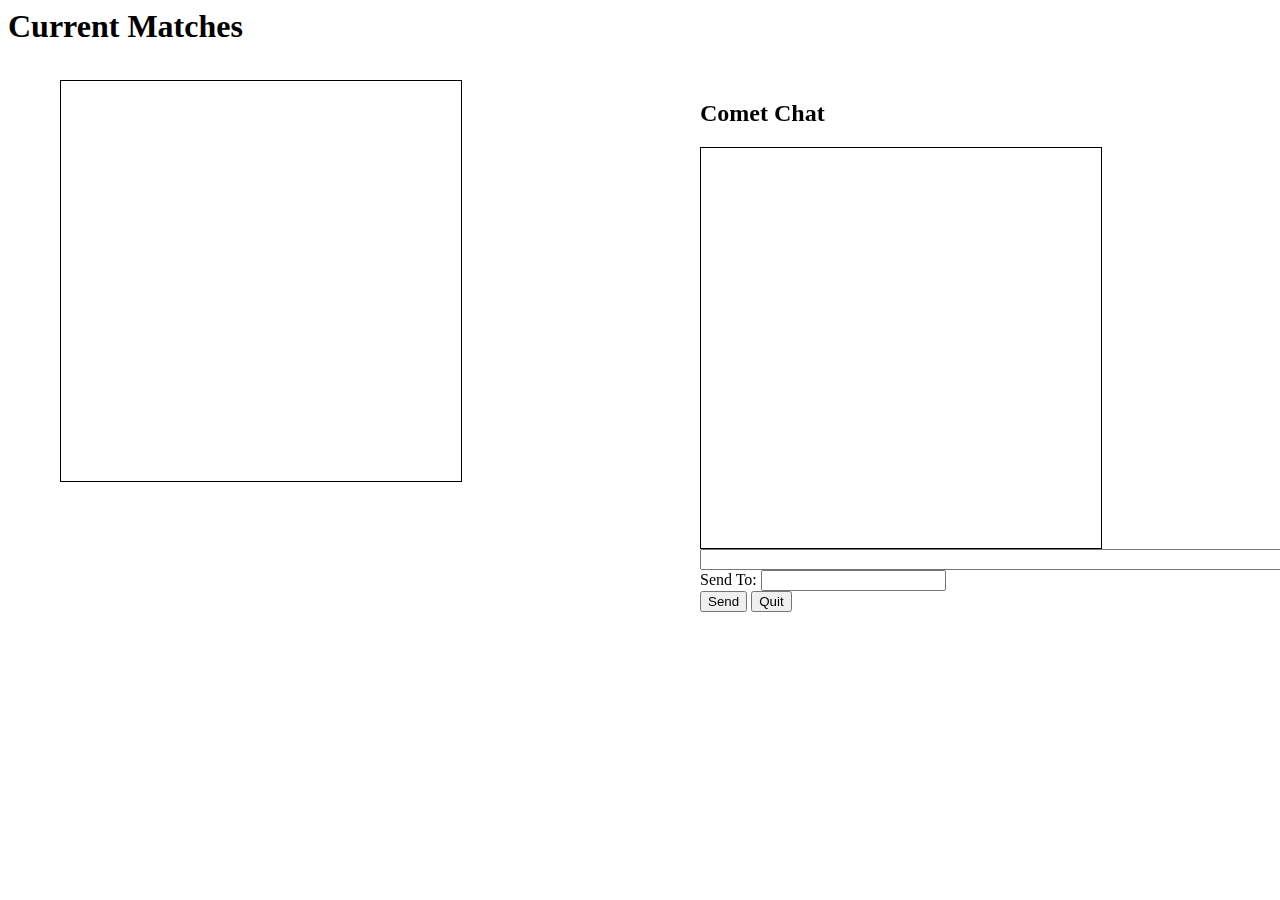
==== CometSample/web/chat.html @ b7c6072c "Parte Web com ligacao a partir de RMI" ====
<html>
    <head>
        <meta http-equiv="Content-Type" content="text/html; charset=UTF-8">
        <title>Comet Chat</title>
    </head>
    <body>
        <div id="displayCurrentMatches">
            <h1> Current Matches</h1>
            <div id="currentMatches" style="overflow: auto; border:thin solid #000000; position: fixed; top: 80px; left: 60px; width: 400px; height: 400px"></div>
        
        </div>
         
        <div id="display" style="  position: fixed;  top: 80px; left: 700px; width: 600px; height: 500px">
           <h2>Comet Chat</h2>
            <div id="messagesboard" style="overflow: auto; border: thin solid #000000; top: 80px; left: 60px; width: 400px; height: 400px"></div>
        
        <div id="input" style=" top: 490px; left: 700px; width: 600px; height: 60px">
            <input id="message" type="text" size="90"/><br/>
            Send To: <input id="destination" type="text" size="20"/><br/>
            <input type="button" onclick="sendMsg()" value="Send" />
            <input type="button" onclick="quitChat();window.location='about:blank';" value="Quit" />
        </div>
            
            </div>
    </body>
    <script type="text/javascript" src="comet.js"> </script>
    <script type="text/javascript">
    	
    	// Initiate Comet object
    	var comet = Comet("http://localhost:8080/CometSample/");
    	var board = document.getElementById('messagesboard');
    	
    	// Register with Server for COMET callbacks.
    	comet.get("ChatServlet?type=register", function(response) {
    		// updates the message board with the new response.
    		board.innerHTML = response;
    	});
    
    	function sendMsg() {
    		var msg = document.getElementById('message').value;
    		var dest = document.getElementById('destination').value;
    		if (dest == "") {
    			msg = "allusers\n" + msg;
    		}
    		else {
    			msg = dest + "\n" + msg
    		}
    			
    		comet.post("ChatServlet", msg, function(response) {
    			// Do Nothing
    		})
    		// Clears the value of the message element
    		document.getElementById('message').value = '';
    	}
  	
    	
    	function quitChat() {
    		comet.post("ChatServlet?type=exit", '', function(response) {
    			// Exits browser
    			window.location='about:blank';
    		})
    	}
    	
    	
    	//This makes the browser call the quitChat function before unloading(or closing) the page
    	window.onunload = quitChat;
    </script>
</html>
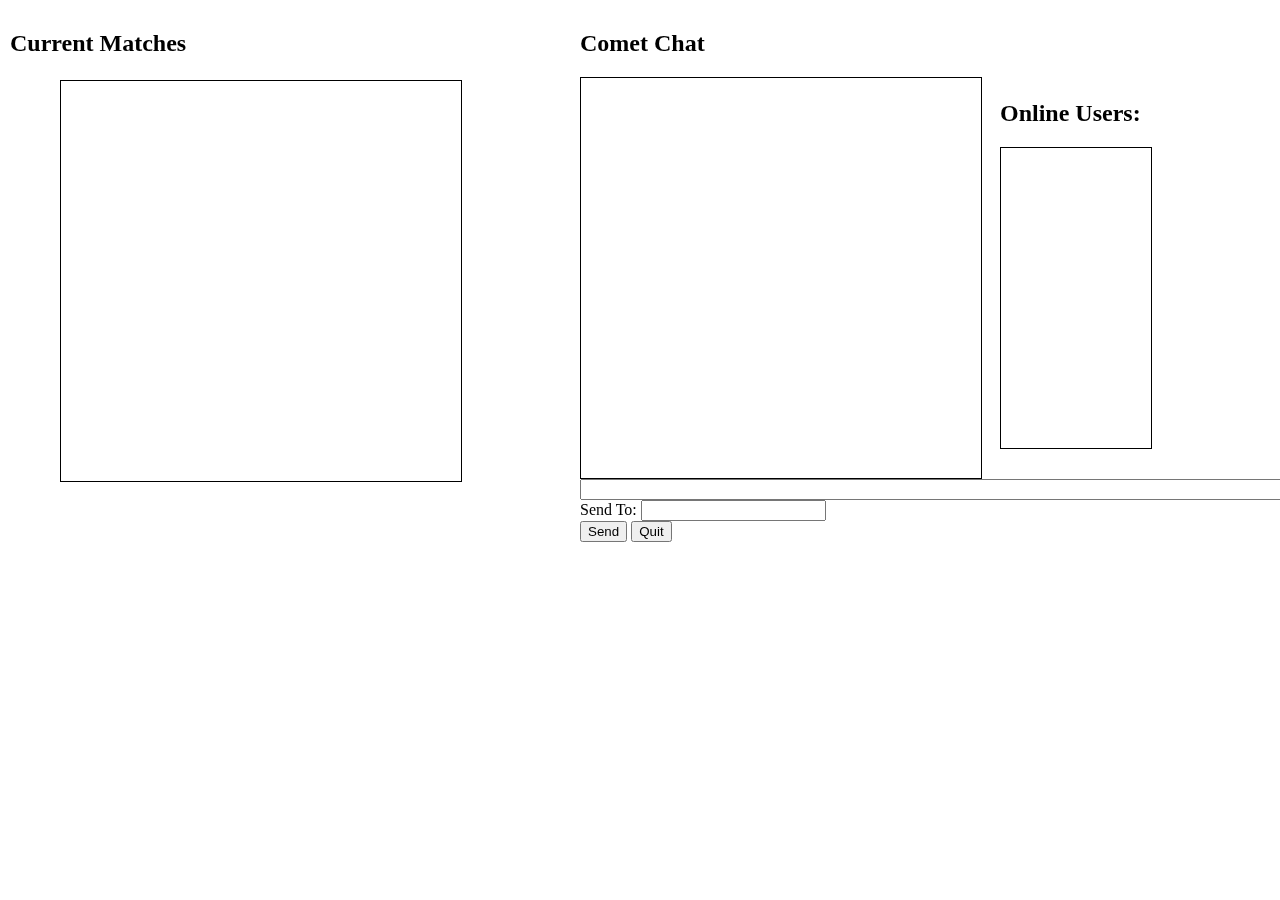
==== commit 5388b5ad: "mt coisa :P" ====
--- a/CometSample/web/chat.html
+++ b/CometSample/web/chat.html
@@ -1,68 +1,97 @@
 <html>
     <head>
         <meta http-equiv="Content-Type" content="text/html; charset=UTF-8">
+        
+
         <title>Comet Chat</title>
     </head>
     <body>
-        <div id="displayCurrentMatches">
-            <h1> Current Matches</h1>
-            <div id="currentMatches" style="overflow: auto; border:thin solid #000000; position: fixed; top: 80px; left: 60px; width: 400px; height: 400px"></div>
-        
+
+
+        <div id="displayCurrentMatches"style="  position: fixed;  top: 10px; left: 10px; width: 600px; height: 500px">
+            <h2> Current Matches</h2>
+            <div id="currentMatches" style="overflow: auto; border:thin solid #000000; position: fixed; top: 80px; left: 60px; width: 400px; height: 400px">
+
+            </div>
         </div>
-         
-        <div id="display" style="  position: fixed;  top: 80px; left: 700px; width: 600px; height: 500px">
-           <h2>Comet Chat</h2>
-            <div id="messagesboard" style="overflow: auto; border: thin solid #000000; top: 80px; left: 60px; width: 400px; height: 400px"></div>
-        
-        <div id="input" style=" top: 490px; left: 700px; width: 600px; height: 60px">
-            <input id="message" type="text" size="90"/><br/>
-            Send To: <input id="destination" type="text" size="20"/><br/>
-            <input type="button" onclick="sendMsg()" value="Send" />
-            <input type="button" onclick="quitChat();window.location='about:blank';" value="Quit" />
+        <div id="display2" style="  position: fixed;  top: 80px; left: 1000px; width: 600px; height: 500px">
+            <h2>Online Users:</h2>
+            <div id="onlineUsers" style="overflow: auto; border: thin solid #000000; top: 80px; left: 60px; width: 150px; height: 300px">
+
+            </div>
+        </div> 
+        <div id="display" style="  position: fixed;  top: 10px; left: 580px; width: 600px; height: 500px">            
+            <h2>Comet Chat</h2>
+            <div id="messagesboard" style="overflow: auto; border: thin solid #000000; top: 80px; left: 60px; width: 400px; height: 400px">
+
+            </div>
+
+            <div id="input" style=" top: 490px; left: 580px; width: 400px; height: 60px">
+                <input id="message" type="text" size="90"/><br/>
+                Send To: <input id="destination" type="text" size="20"/><br/>
+                <input type="button" onclick="sendMsg()" value="Send" />
+                <input type="button" onclick="quitChat();window.location='about:blank';" value="Quit" />
+            </div>
+
         </div>
-            
-            </div>
     </body>
     <script type="text/javascript" src="comet.js"> </script>
     <script type="text/javascript">
     	
-    	// Initiate Comet object
-    	var comet = Comet("http://localhost:8080/CometSample/");
-    	var board = document.getElementById('messagesboard');
-    	
-    	// Register with Server for COMET callbacks.
-    	comet.get("ChatServlet?type=register", function(response) {
-    		// updates the message board with the new response.
-    		board.innerHTML = response;
-    	});
+        // Initiate Comet object
+        var comet = Comet("http://localhost:8080/CometSample/");
+        var board = document.getElementById('messagesboard');
+        var board2 = document.getElementById('currentMatches');
+        var board3 = document.getElementById('onlineUsers');
+        
+        // Register with Server for COMET callbacks.
+        comet.get("ChatServlet?type=register", function(response1) {
+            // updates the message board with the new response.
+    		
+            board.innerHTML = response1;
+        });
+        comet.get("ChatServlet?type=register1", function(response2) {
+            // updates the message board with the new response.
+    		
+            board2.innerHTML =response2.split("\n\n\n").pop();
+                
+                
+        });
+        comet.get("ChatServlet?type=register2", function(response3) {
+            // updates the message board with the new response.
+    		
+            board3.innerHTML =response3.split("\n\n\n").pop();
+               
+                
+        });
     
-    	function sendMsg() {
-    		var msg = document.getElementById('message').value;
-    		var dest = document.getElementById('destination').value;
-    		if (dest == "") {
-    			msg = "allusers\n" + msg;
-    		}
-    		else {
-    			msg = dest + "\n" + msg
-    		}
+        function sendMsg() {
+            var msg = document.getElementById('message').value;
+            var dest = document.getElementById('destination').value;
+            if (dest == "") {
+                msg = "allusers\n" + msg;
+            }
+            else {
+                msg = dest + "\n" + msg
+            }
     			
-    		comet.post("ChatServlet", msg, function(response) {
-    			// Do Nothing
-    		})
-    		// Clears the value of the message element
-    		document.getElementById('message').value = '';
-    	}
+            comet.post("ChatServlet", msg, function(response1) {
+                // Do Nothing
+            })
+            // Clears the value of the message element
+            document.getElementById('message').value = '';
+        }
   	
     	
-    	function quitChat() {
-    		comet.post("ChatServlet?type=exit", '', function(response) {
-    			// Exits browser
-    			window.location='about:blank';
-    		})
-    	}
+        function quitChat() {
+            comet.post("ChatServlet?type=exit", '', function(response1) {
+                // Exits browser
+                window.location='about:blank';
+            })
+        }
     	
     	
-    	//This makes the browser call the quitChat function before unloading(or closing) the page
-    	window.onunload = quitChat;
+        //This makes the browser call the quitChat function before unloading(or closing) the page
+        window.onunload = quitChat;
     </script>
 </html>
